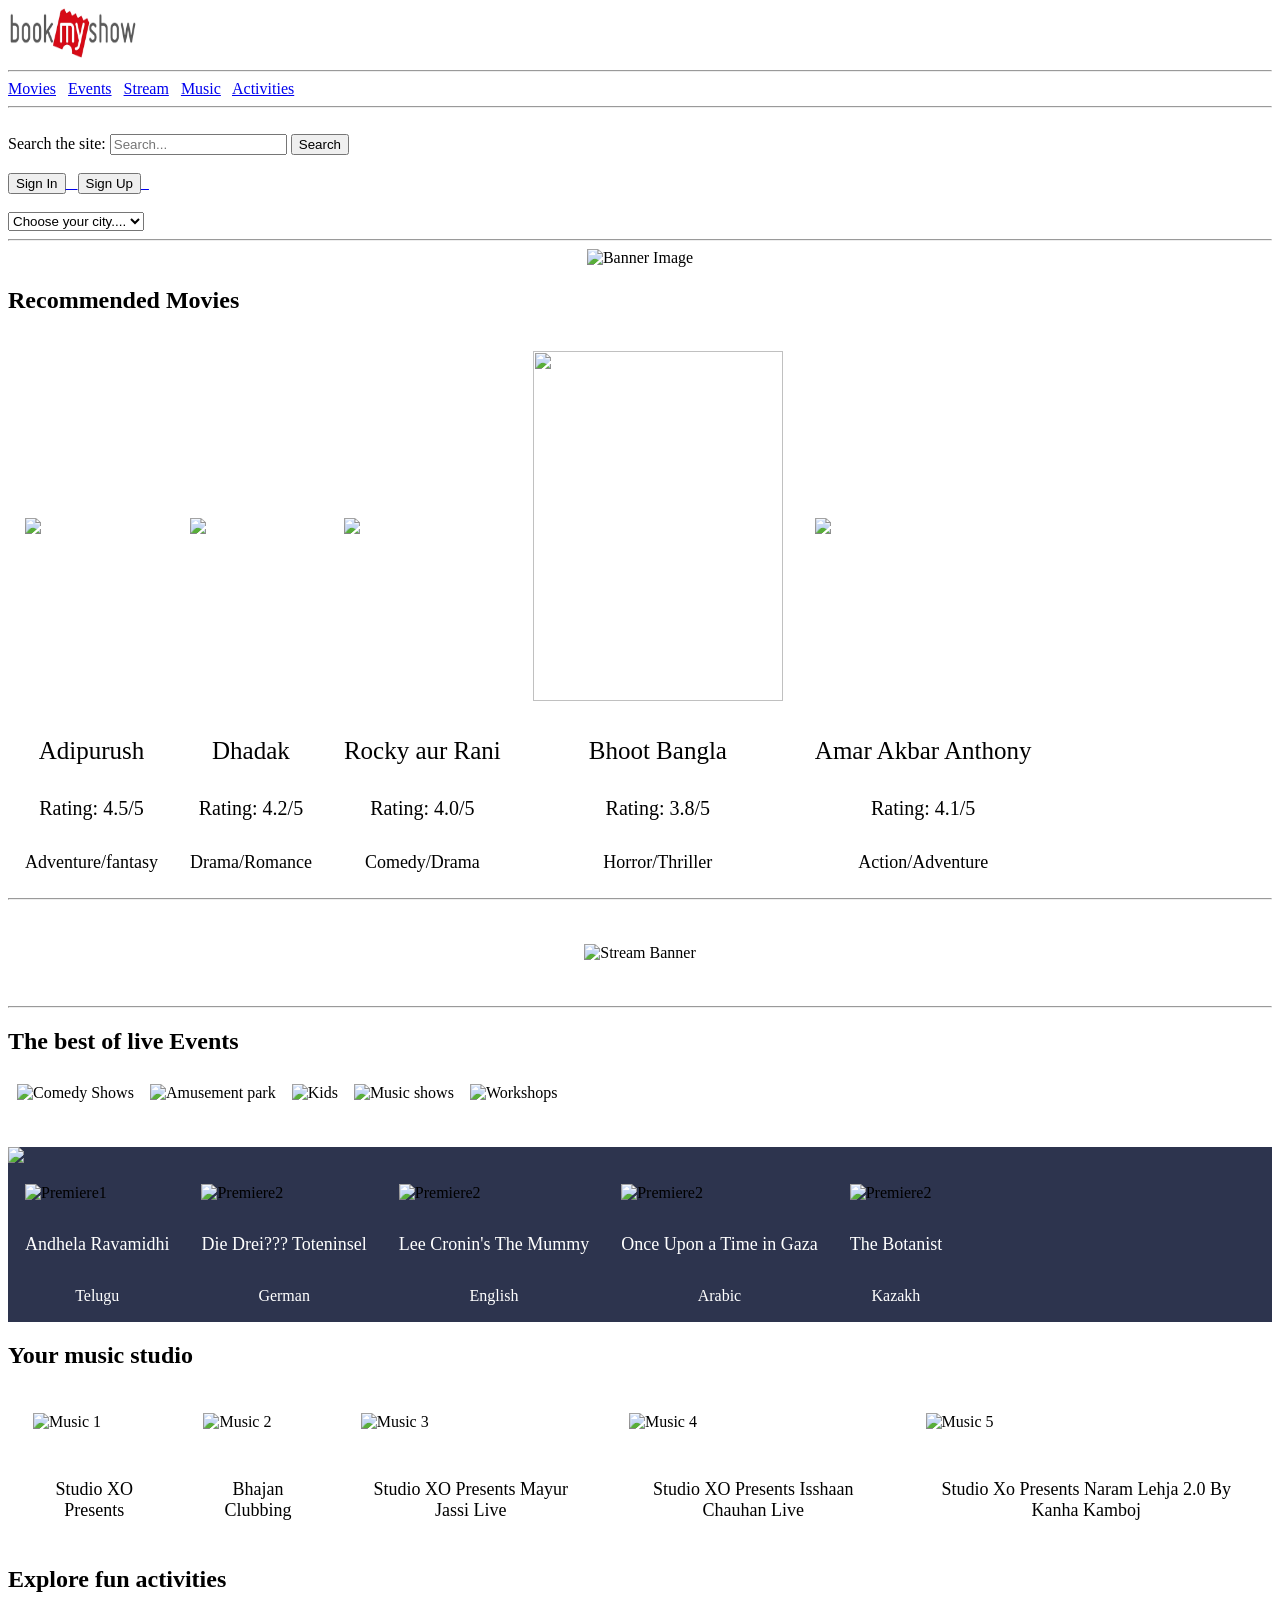
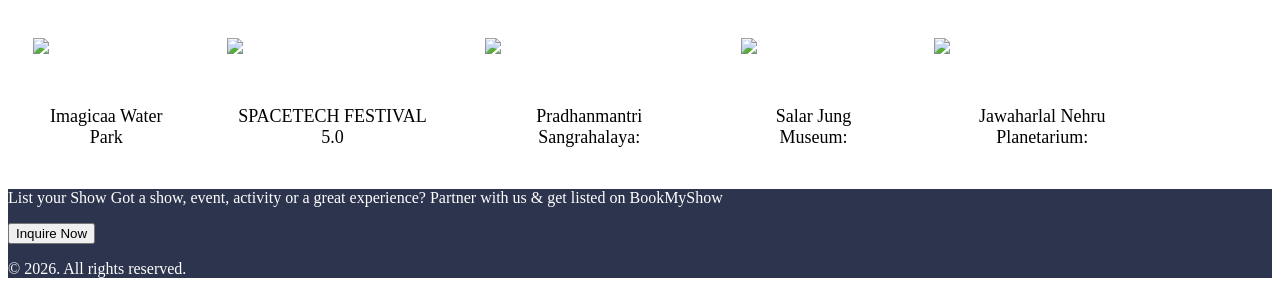
==== cloneTicket.html @ 5be8e34d "Clone of BookMyShow using HTML only" ====
<!DOCTYPE html>
<html lang="en">
<head>
    <meta charset="UTF-8">
    <meta name="viewport" content="width=device-width, initial-scale=1.0">
    <title>BookMyShow</title>
</head>
<body>
    <header>
        <img src="[data-uri]" alt="Logo " height="50" width="130">
    <hr>
        <nav>
        <a href="#movies">Movies</a>&ensp;
        <a href="#events">Events</a>&ensp;
        <a href="#premiere">Stream</a>&ensp;
        <a href="#music">Music</a>&ensp;
        <a href="#activities">Activities</a>&ensp;
    </nav><hr><br>
    <form action="/search-results" method="GET">
        <label for="search">Search the site:</label>
        <input type="search" id="search" placeholder="Search...">
        <button type="submit">Search</button>
    </form><br>
    <div>
    <a href="SignIn.html">
        <button type="submit">Sign In</button>&ensp;
    </a>
    <a href="SignUp.html">
        <button type="submit">Sign Up</button>&ensp;
    </a>
    </div><br>
    <form>
    <select>
        <option>Choose your city....</option>
        <option>Bangalore</option>
        <option>Chennai</option>
        <option>Delhi</option>
        <option>Mumbai</option> 
        <option>Hyderabad</option>
        <option> Kolkata</option>
        <option> Ahmedabad</option>
        <option> Pune</option>
        <option> Lucknow</option>
        <option> Nagpur</option>
        <option> Indore</option>
        <option> Kanpur</option>
    </select>   
    </form>
    </header>
    <hr>
    <div id="banner" style="text-align: center;">
        <img src="https://assets-in-gm.bmscdn.com/promotions/cms/creatives/1779453593923_contestweb.jpg" alt="Banner Image" >
    </div>
    <div id="movies">
        <h2>Recommended Movies</h2>
        <table cellpadding="15">
            <tr>
                <td><img src="https://images.news18.com/ibnlive/uploads/2025/08/Adipurush-1-2025-08-82b39e8f82bef48f566854b30c756bb9.jpg" height="350 "></td>
                <td><img src="https://assets.vogue.in/photos/5ce40ba54a30b333b612af34/2:3/w_2560%2Cc_limit/Every-Bollywood-blockbuster-you-need-to-watch-in-2018.jpg" height="350" ></td>
                <td><img src="https://encrypted-tbn0.gstatic.com/images?q=tbn:ANd9GcTq-lcxo6x0lMqs9BOlnBhGE-2snhyx-Y-xeg&s" height="350" ></td>
                <td><img src="https://im.rediff.com/movies/2026/jan/02theatre-release2.jpg" height="350" width="250"></td>
                <td><img src="https://encrypted-tbn0.gstatic.com/images?q=tbn:ANd9GcS9qNT7cOCL4y3y7lYazutCheT7XAuZESzb0g&s" height="350"></td>
            </tr>
            <tr style="font-size: 25px; text-align: center;">
                <td>Adipurush</td>
                <td>Dhadak</td>
                <td>Rocky aur Rani</td>
                <td>Bhoot Bangla</td>
                <td>Amar Akbar Anthony</td>
            </tr>
            <tr style="font-size: 20px; text-align: center;">
                <td>Rating: 4.5/5</td>
                <td>Rating: 4.2/5</td>
                <td>Rating: 4.0/5</td>
                <td>Rating: 3.8/5</td>
                <td>Rating: 4.1/5</td>
            </tr>
            <tr style="font-size: 18px; text-align: center;">
                <td>Adventure/fantasy</td>
                <td>Drama/Romance</td>
                <td>Comedy/Drama</td>
                <td>Horror/Thriller</td>
                <td>Action/Adventure</td>
            </tr>
        </table>

    </div><hr><br><br>
    <div id="streamBanner" style="text-align: center;">
        <img src="https://assets-in.bmscdn.com/discovery-catalog/collections/tr:w-1440,h-120/stream-leadin-web-collection-202210241242.png" alt="Stream Banner" width="100%">
    </div><br><br>
    <hr>
    <div id="events">
        <h2>The best of live Events</h2>
    <table cellpadding="7">
        <td><img src="https://assets-in.bmscdn.com/discovery-catalog/collections/tr:w-800,h-800:l-text,ie-MTUrIEV2ZW50cw%3D%3D,co-FFFFFF,ff-Roboto,fs-64,lx-48,ly-320,tg-b,pa-8_0_0_0,l-end:w-300/comedy-shows-collection-202211140440.png" alt="Comedy Shows" height="250" width="250"></td>
        <td><img src="https://assets-in.bmscdn.com/discovery-catalog/collections/tr:w-800,h-800:l-text,ie-NyBFdmVudHM%3D,co-FFFFFF,ff-Roboto,fs-64,lx-48,ly-320,tg-b,pa-8_0_0_0,l-end:w-300/amusement-parks-banner-desktop-collection-202503251132.png" alt="Amusement park" height="250" width="250"></td>
        <td><img src="https://assets-in.bmscdn.com/discovery-catalog/collections/tr:w-800,h-800:l-text,ie-MyBFdmVudHM%3D,co-FFFFFF,ff-Roboto,fs-64,lx-48,ly-320,tg-b,pa-8_0_0_0,l-end:w-300/kids-banner-desktop-collection-202503251132.png" alt="Kids" height="250" width="250"></td>
        <td><img src="https://assets-in.bmscdn.com/discovery-catalog/collections/tr:w-800,h-800:l-text,ie-MTAgRXZlbnRz,co-FFFFFF,ff-Roboto,fs-64,lx-48,ly-320,tg-b,pa-8_0_0_0,l-end:w-300/music-shows-collection-202211140440.png" alt="Music shows" height="250" width="250"></td>
        <td><img src="https://assets-in.bmscdn.com/discovery-catalog/collections/tr:w-800,h-800:l-text,ie-NCBFdmVudHM%3D,co-FFFFFF,ff-Roboto,fs-64,lx-48,ly-320,tg-b,pa-8_0_0_0,l-end:w-300/workshop-and-more-web-collection-202211140440.png" alt="Workshops" height="250" width="250"></td>
    </table>
    </div><br><br>
    <div id="premiere" style="background-color: rgb(45, 52, 78);">
        <img src="https://assets-in.bmscdn.com/discovery-catalog/collections/tr:w-1440,h-120/premiere-banner-web-collection-202208191200.png">
        <table cellpadding="15">
            <tr>
                <td><img src="https://assets-in.bmscdn.com/discovery-catalog/events/tr:w-400,h-600,bg-CCCCCC,e-usm-2-2-0.5-0.008:l-image,i-discovery-catalog@@icons@@bms_premiere_v1.png,t-false,lfo-bottom_left,l-end/et00462807-ahpvhgrbsu-portrait.jpg" alt="Premiere1" height="350"></td>
                <td><img src="https://assets-in.bmscdn.com/discovery-catalog/events/tr:w-400,h-600,bg-CCCCCC,e-usm-2-2-0.5-0.008/et00499956-ldhkpppsnx-portrait.jpg" alt="Premiere2" height="350"></td>
                <td><img src="https://assets-in.bmscdn.com/discovery-catalog/events/tr:w-400,h-600,bg-CCCCCC,e-usm-2-2-0.5-0.008:l-image,i-discovery-catalog@@icons@@bms_premiere_v1.png,t-false,lfo-bottom_left,l-end/et00482084-fgfnwfyzef-portrait.jpg" alt="Premiere2" height="350"></td>
                <td><img src="https://assets-in.bmscdn.com/discovery-catalog/events/tr:w-400,h-600,bg-CCCCCC,e-usm-2-2-0.5-0.008:l-image,i-discovery-catalog@@icons@@bms_premiere_v1.png,t-false,lfo-bottom_left,l-end/et00482689-nletnheaxv-portrait.jpg" alt="Premiere2" height="350"></td>
                <td><img src="https://assets-in.bmscdn.com/discovery-catalog/events/tr:w-400,h-600,bg-CCCCCC,e-usm-2-2-0.5-0.008:l-image,i-discovery-catalog@@icons@@bms_premiere_v1.png,t-false,lfo-bottom_left,l-end/et00480668-nuztuwczxk-portrait.jpg" alt="Premiere2" height="350"></td>
            </tr>
            <tr style="text-align: center; color: white; font-size: 18px;">
                <td>Andhela Ravamidhi</td>
                <td>Die Drei??? Toteninsel</td>
                <td>Lee Cronin's The Mummy</td>
                <td>Once Upon a Time in Gaza</td>
                <td>The Botanist</td>

            </tr>
            <tr style="text-align: center; color: white; font-size: 16px;">
                <td>Telugu</td>
                <td>German</td>
                <td>English</td>
                <td>Arabic</td>
                <td>Kazakh</td>
            </tr>
        </table>
    </div>
    <div id="music">
        <h2>Your music studio</h2>
        <table cellpadding="23">
            <tr>
                <td><img src="https://assets-in.bmscdn.com/discovery-catalog/events/tr:w-400,h-600,bg-CCCCCC,e-usm-2-2-0.5-0.008:w-400.0,h-660.0,cm-pad_resize,bg-000000,fo-top:l-text,ie-U2F0LCAzMCBNYXk%3D,fs-29,co-FFFFFF,ly-612,lx-24,pa-8_0_0_0,l-end/et00493801-hhzxazejem-portrait.jpg" alt="Music 1" height="350"></td>
                <td><img src="https://assets-in.bmscdn.com/discovery-catalog/events/tr:w-400,h-600,bg-CCCCCC,e-usm-2-2-0.5-0.008:w-400.0,h-660.0,cm-pad_resize,bg-000000,fo-top:l-text,ie-U3VuLCAzMSBNYXk%3D,fs-29,co-FFFFFF,ly-612,lx-24,pa-8_0_0_0,l-end/et00496949-lebtvrjncp-portrait.jpg" alt="Music 2" height="350"></td>
                <td><img src="https://assets-in.bmscdn.com/discovery-catalog/events/tr:w-400,h-600,bg-CCCCCC,e-usm-2-2-0.5-0.008:w-400.0,h-660.0,cm-pad_resize,bg-000000,fo-top:l-text,ie-RnJpLCAyOSBNYXk%3D,fs-29,co-FFFFFF,ly-612,lx-24,pa-8_0_0_0,l-end/et00490839-jzgmmpumkm-portrait.jpg" alt="Music 3" height="350"></td>
                <td><img src="https://assets-in.bmscdn.com/discovery-catalog/events/tr:w-400,h-600,bg-CCCCCC,e-usm-2-2-0.5-0.008:w-400.0,h-660.0,cm-pad_resize,bg-000000,fo-top:l-text,ie-U3VuLCAzMSBNYXk%3D,fs-29,co-FFFFFF,ly-612,lx-24,pa-8_0_0_0,l-end/et00439340-ucfnxpvfgt-portrait.jpg" alt="Music 4" height="350"></td>
                <td><img src="https://assets-in.bmscdn.com/discovery-catalog/events/tr:w-400,h-600,bg-CCCCCC,e-usm-2-2-0.5-0.008:w-400.0,h-660.0,cm-pad_resize,bg-000000,fo-top:l-text,ie-U3VuLCAzMSBNYXk%3D,fs-29,co-FFFFFF,ly-612,lx-24,pa-8_0_0_0,l-end/et00500334-mstyyfmgyw-portrait.jpg" alt="Music 5" height="350"></td>
            </tr>
            <tr style="font-size: 18px; text-align: center;">
                <td>Studio XO Presents</td>
                <td>Bhajan Clubbing</td>
                <td>Studio XO Presents Mayur Jassi Live</td>
                <td>Studio XO Presents Isshaan Chauhan Live</td>
                <td>Studio Xo Presents Naram Lehja 2.0 By Kanha Kamboj</td>
            </tr>
        </table>
    </div>
    <div id="activities">
        <h2>Explore fun activities</h2>
        <table cellpadding="23">
            <tr>
                <td><img src="https://assets-in.bmscdn.com/discovery-catalog/events/tr:w-400,h-600,bg-CCCCCC,e-usm-2-2-0.5-0.008:w-400.0,h-660.0,cm-pad_resize,bg-000000,fo-top:l-text,ie-U2F0LCAzMCBNYXkgb253YXJkcw%3D%3D,fs-29,co-FFFFFF,ly-612,lx-24,pa-8_0_0_0,l-end/et00310275-hajndnwyap-portrait.jpg" height="350"></td>
                <td><img src="https://assets-in.bmscdn.com/discovery-catalog/events/tr:w-400,h-600,bg-CCCCCC,e-usm-2-2-0.5-0.008:w-400.0,h-660.0,cm-pad_resize,bg-000000,fo-top:l-text,ie-RnJpLCAxMiBKdW4%3D,fs-29,co-FFFFFF,ly-612,lx-24,pa-8_0_0_0,l-end/et00492390-zepaznumsx-portrait.jpg" height="350"></td>
                <td><img src="https://assets-in.bmscdn.com/discovery-catalog/events/tr:w-400,h-600,bg-CCCCCC,e-usm-2-2-0.5-0.008:w-400.0,h-660.0,cm-pad_resize,bg-000000,fo-top:l-text,ie-RnJpLCAyOSBNYXkgb253YXJkcw%3D%3D,fs-29,co-FFFFFF,ly-612,lx-24,pa-8_0_0_0,l-end/et00398460-knfstawyjs-portrait.jpg" height="350"></td>
                <td><img src="https://assets-in.bmscdn.com/discovery-catalog/events/tr:w-400,h-600,bg-CCCCCC,e-usm-2-2-0.5-0.008:w-400.0,h-660.0,cm-pad_resize,bg-000000,fo-top:l-text,ie-U2F0LCAzMCBNYXkgb253YXJkcw%3D%3D,fs-29,co-FFFFFF,ly-612,lx-24,pa-8_0_0_0,l-end/et00304533-zwnblbruev-portrait.jpg" height="350"></td>
                <td><img src="https://assets-in.bmscdn.com/discovery-catalog/events/tr:w-400,h-600,bg-CCCCCC,e-usm-2-2-0.5-0.008:w-400.0,h-660.0,cm-pad_resize,bg-000000,fo-top:l-text,ie-RnJpLCAyOSBNYXkgb253YXJkcw%3D%3D,fs-29,co-FFFFFF,ly-612,lx-24,pa-8_0_0_0,l-end/et00360322-eghqffhzzv-portrait.jpg" height="350"></td>
                <td></td>
                <td></td>
            </tr>
            <tr style="font-size: 18px; text-align: center;">
                <td>Imagicaa Water Park</td>
                <td>SPACETECH FESTIVAL 5.0</td>
                <td>Pradhanmantri Sangrahalaya:</td>
                <td>Salar Jung Museum:</td>
                <td>Jawaharlal Nehru Planetarium:</td>
            </tr>
        </table>
    </div>
    <footer>
        <div  style="background-color: rgb(45, 52, 78); color: white;">
            <p>List your Show Got a show, event, activity or a great experience? Partner with us & get listed on BookMyShow</p>
            <a href="inquiry.html" ><button>Inquire Now</button></a>
            <p>&copy; 2026. All rights reserved.</p>
        </div>
        
    </footer>
</body>
</html>
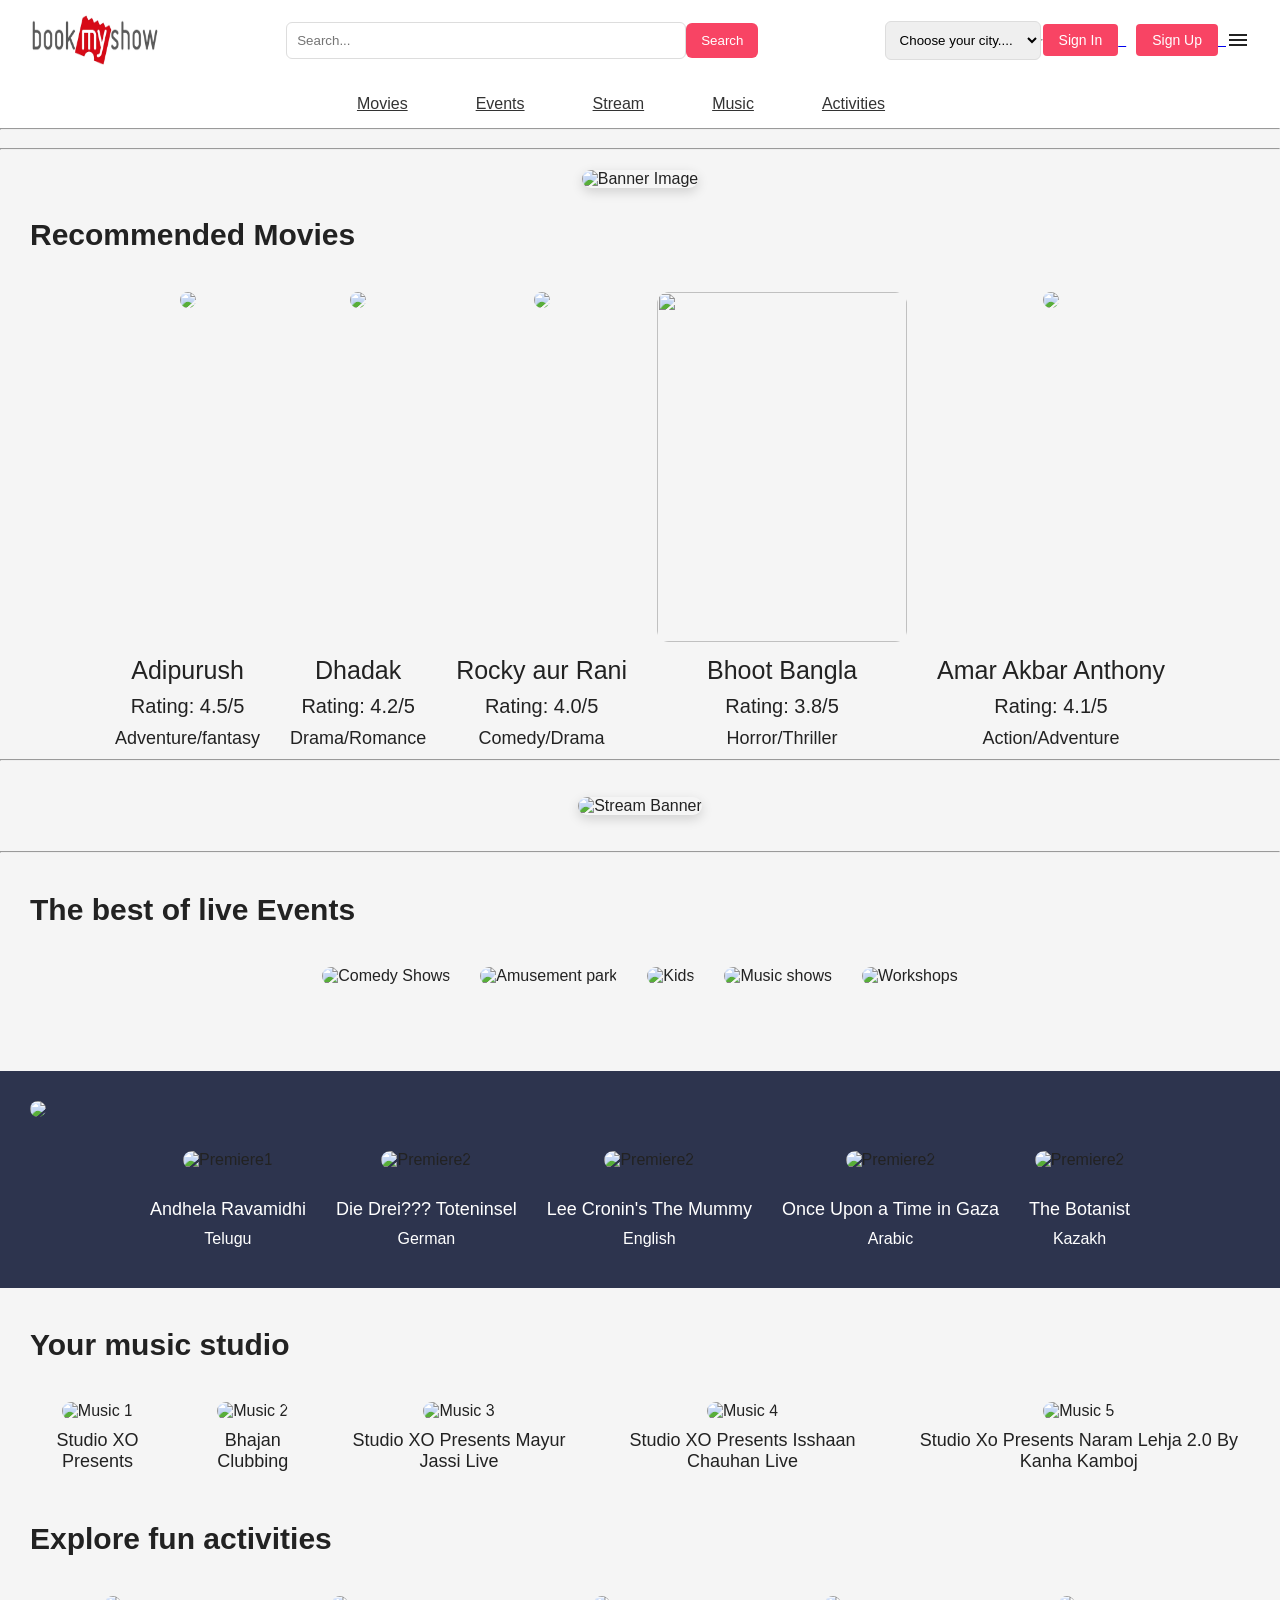
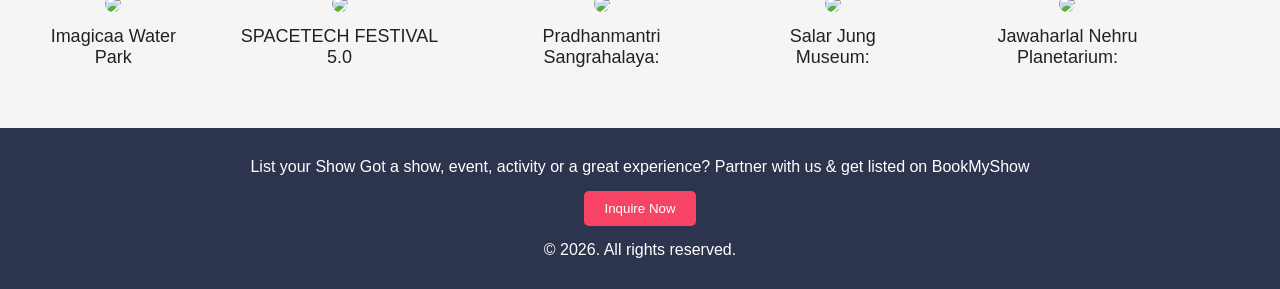
==== commit 1429ff74: "Update styling and cloneTicket page" ====
--- a/cloneTicket.html
+++ b/cloneTicket.html
@@ -4,49 +4,64 @@
     <meta charset="UTF-8">
     <meta name="viewport" content="width=device-width, initial-scale=1.0">
     <title>BookMyShow</title>
+    <link rel="stylesheet" href="styles1.css" ></link>
+    <link rel="stylesheet" href="https://fonts.googleapis.com/css2?family=Material+Symbols+Outlined:opsz,wght,FILL,GRAD@20..48,100..700,0..1,-50..200&icon_names=menu" />
+    <link href="https://fonts.googleapis.com/css2?family=Playfair+Display:ital,wght@0,400..900;1,400..900&family=Playwrite+GB+S+Guides:ital@0;1&display=swap" rel="stylesheet">
 </head>
+
 <body>
     <header>
-        <img src="[data-uri]" alt="Logo " height="50" width="130">
-    <hr>
-        <nav>
+        <div class="header-container"></div>
+        <img src="[data-uri]" alt="Logo " height="50" width="130" id="header-img">
+
+        <div id="search" >
+            <form action="/search-results" method="GET">
+                <input type="search" id="search" placeholder="Search...">
+                <button type="submit">Search</button>
+            </form>
+        </div>
+        
+        <form id="city-form">
+            <select>
+                <option>Choose your city....</option>
+                <option>Bangalore</option>
+                <option>Chennai</option>
+                <option>Delhi</option>
+                <option>Mumbai</option> 
+                <option>Hyderabad</option>
+                <option> Kolkata</option>
+                <option> Ahmedabad</option>
+                <option> Pune</option>
+                <option> Lucknow</option>
+                <option> Nagpur</option>
+                <option> Indore</option>
+                <option> Kanpur</option>
+            </select>   
+            
+        </form>
+
+        
+
+        <hr>
+    </div>
+    <div id="buttons">
+            <a href="SignIn.html">
+                <button type="submit">Sign In</button>&ensp;
+            </a>
+            <a href="SignUp.html">
+                <button type="submit">Sign Up</button>&ensp;
+            </a>
+        </div>
+        <span class="material-symbols-outlined">menu</span><br> 
+    </header>
+   
+    <nav>
         <a href="#movies">Movies</a>&ensp;
         <a href="#events">Events</a>&ensp;
         <a href="#premiere">Stream</a>&ensp;
         <a href="#music">Music</a>&ensp;
         <a href="#activities">Activities</a>&ensp;
     </nav><hr><br>
-    <form action="/search-results" method="GET">
-        <label for="search">Search the site:</label>
-        <input type="search" id="search" placeholder="Search...">
-        <button type="submit">Search</button>
-    </form><br>
-    <div>
-    <a href="SignIn.html">
-        <button type="submit">Sign In</button>&ensp;
-    </a>
-    <a href="SignUp.html">
-        <button type="submit">Sign Up</button>&ensp;
-    </a>
-    </div><br>
-    <form>
-    <select>
-        <option>Choose your city....</option>
-        <option>Bangalore</option>
-        <option>Chennai</option>
-        <option>Delhi</option>
-        <option>Mumbai</option> 
-        <option>Hyderabad</option>
-        <option> Kolkata</option>
-        <option> Ahmedabad</option>
-        <option> Pune</option>
-        <option> Lucknow</option>
-        <option> Nagpur</option>
-        <option> Indore</option>
-        <option> Kanpur</option>
-    </select>   
-    </form>
-    </header>
     <hr>
     <div id="banner" style="text-align: center;">
         <img src="https://assets-in-gm.bmscdn.com/promotions/cms/creatives/1779453593923_contestweb.jpg" alt="Banner Image" >
@@ -169,10 +184,10 @@
     <footer>
         <div  style="background-color: rgb(45, 52, 78); color: white;">
             <p>List your Show Got a show, event, activity or a great experience? Partner with us & get listed on BookMyShow</p>
-            <a href="inquiry.html" ><button>Inquire Now</button></a>
+            <a href="inquiry.html" target="_blank"><button>Inquire Now</button></a>
             <p>&copy; 2026. All rights reserved.</p>
         </div>
         
     </footer>
 </body>
-</html>+</html>     
--- a/styles1.css
+++ b/styles1.css
@@ -0,0 +1,200 @@
+*{
+    margin:0;
+    padding:0;
+    box-sizing:border-box;
+}
+
+body{
+    font-family: Arial, sans-serif;
+    background:#f5f5f5;
+    color:#222;
+}
+
+/* HEADER */
+
+header{
+    background:white;
+    display:flex;
+    align-items:center;
+    justify-content:space-between;
+    padding:15px 30px;
+    position:sticky;
+    top:0;
+}
+
+#header-img{
+    cursor:pointer;
+}
+
+#search form{
+    display:flex;
+    align-items:center;
+
+}
+#search{
+    flex:1;
+    display:flex;
+    justify-content:center;
+}
+
+
+#search input{
+    width:400px;
+    padding:10px;
+    border:1px solid #ddd;
+    border-radius:6px;
+}
+
+#search button{
+    background:#f84464;
+    color:white;
+    border:none;
+    padding:10px 15px;
+    border-radius:6px;
+    cursor:pointer;
+}
+
+
+select{
+    padding:10px;
+    border-radius:6px;
+    border:1px solid #ddd;
+    cursor:pointer;
+}
+
+.material-symbols-outlined{
+    cursor:pointer;
+    font-size:32px;
+}
+
+/* SIGN IN / SIGN UP */
+
+
+
+#buttons{
+    display:flex;
+    gap:10px;
+    margin:0;
+}
+
+#buttons button{
+    background:#f84464;
+    color:white;
+    border:none;
+    padding:8px 16px;
+    border-radius:4px;
+    cursor:pointer;
+    font-size:14px;
+}
+
+
+/* NAVBAR */
+
+nav{
+    display:flex;
+    justify-content:center;
+    gap:30px;
+    padding:15px;
+    background:white;
+}
+
+nav a{
+    color:#333;
+    font-weight:500;
+}
+
+nav a:hover{
+    color:#f84464;
+}
+
+/* BANNERS */
+
+#banner img,
+#streamBanner img{
+    width:95%;
+    border-radius:12px;
+    box-shadow:0 4px 12px rgba(0,0,0,0.15);
+}
+
+#banner{
+    margin:20px 0;
+}
+
+/* SECTION HEADINGS */
+
+h2{
+    margin:30px;
+    font-size:30px;
+
+}
+
+/* MOVIES */
+
+#movies img,
+#events img,
+#music img,
+#activities img,
+#premiere img{
+    border-radius:12px;
+    cursor:pointer;
+}
+
+#movies img:hover,
+#events img:hover,
+#music img:hover,
+#activities img:hover,
+#premiere img:hover{
+    box-shadow:0 10px 20px rgba(0,0,0,0.25);
+}
+
+table{
+    margin:auto;
+    border-spacing:30px 10px;
+}
+
+td{
+    text-align:center;
+    vertical-align:top;
+}
+
+/* PREMIERE SECTION */
+
+#premiere{
+    padding:30px;
+    margin-top:40px;
+}
+
+#premiere img:first-child{
+    width:100%;
+    margin-bottom:20px;
+}
+
+/* EVENTS */
+
+#events,
+#music,
+#activities{
+    margin-top:40px;
+}
+
+/* FOOTER */
+
+footer{
+    margin-top:50px;
+}
+
+footer div{
+    padding:30px;
+    text-align:center;
+}
+
+footer button{
+    background:#f84464;
+    color:white;
+    border:none;
+    padding:10px 20px;
+    border-radius:5px;
+    margin:15px 0;
+    cursor:pointer;
+}
+
